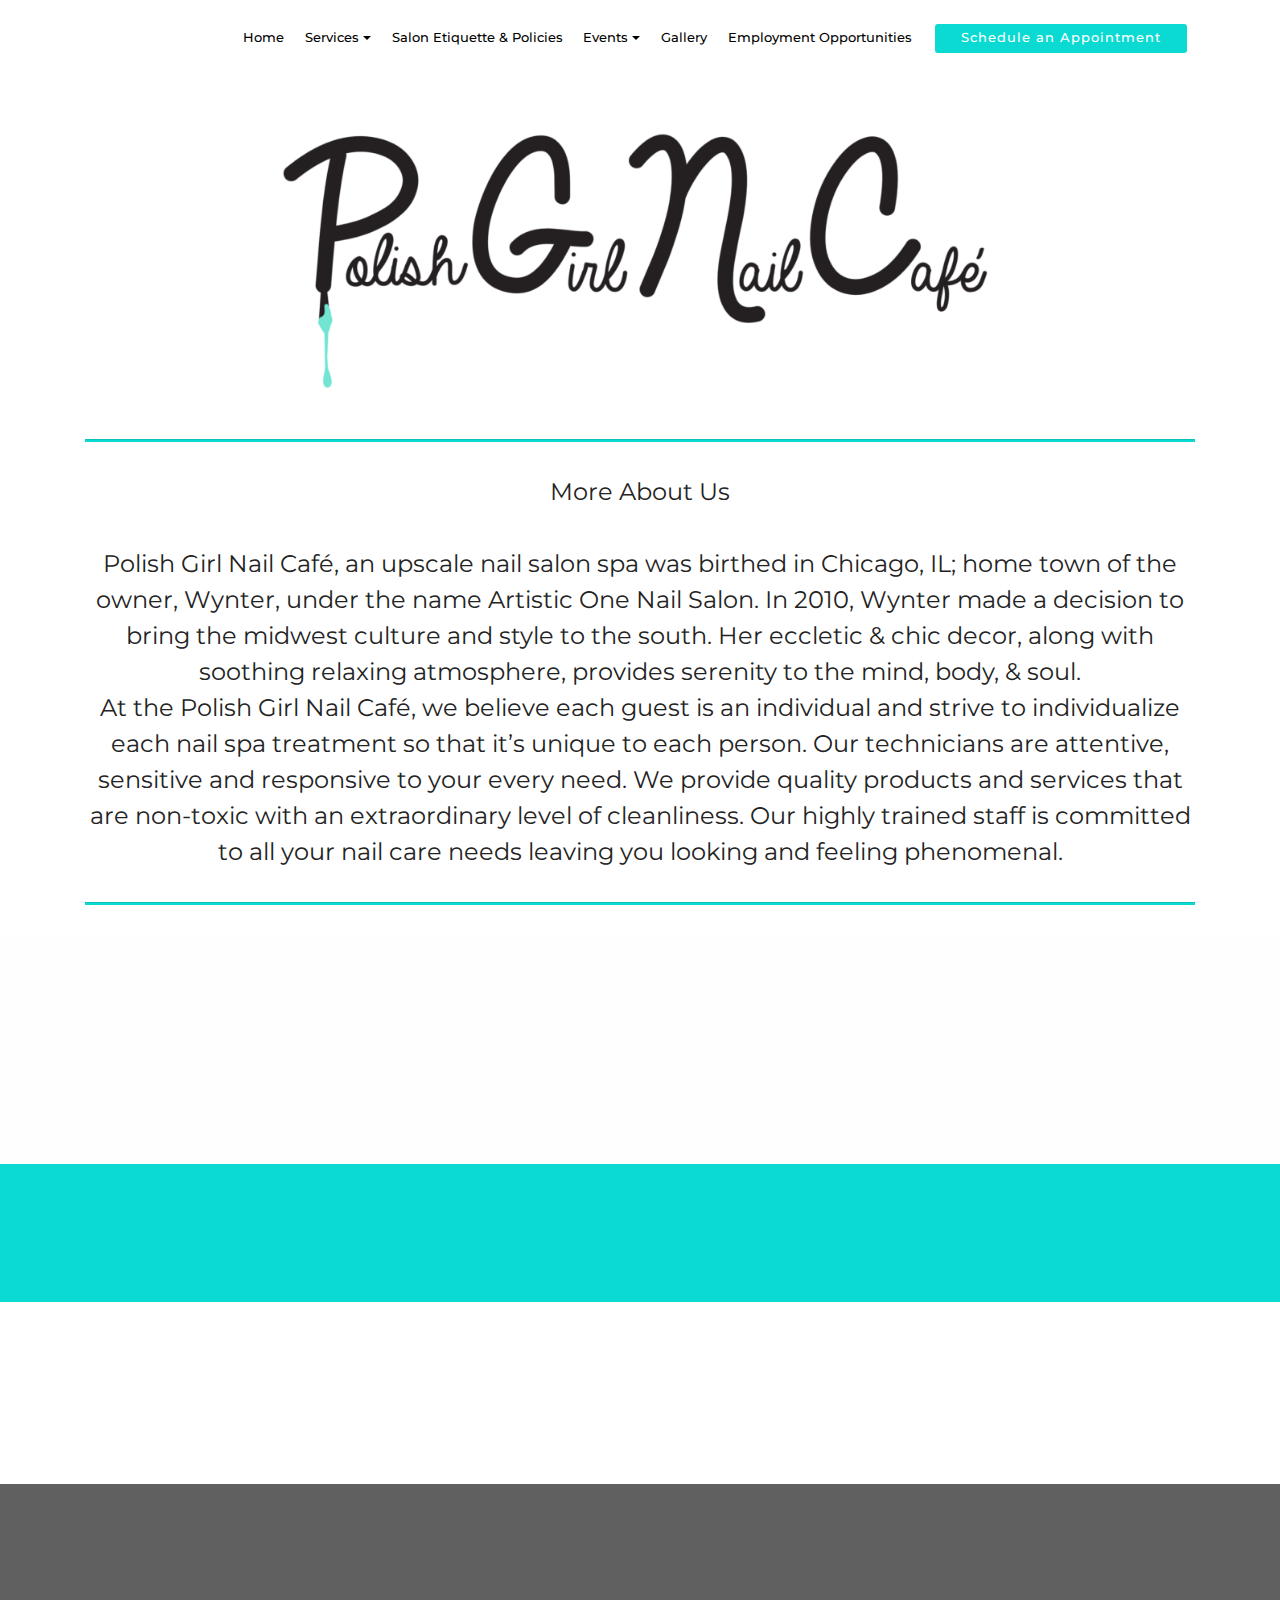
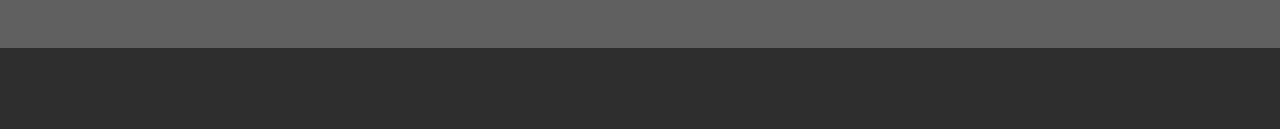
==== page1.html @ 62a30cae "create github pages" ====
<!DOCTYPE html>
<html >
<head>
  <!-- Site made with Mobirise Website Builder v4.8.6, https://mobirise.com -->
  <meta charset="UTF-8">
  <meta http-equiv="X-UA-Compatible" content="IE=edge">
  <meta name="generator" content="Mobirise v4.8.6, mobirise.com">
  <meta name="viewport" content="width=device-width, initial-scale=1, minimum-scale=1">
  <link rel="shortcut icon" href="assets/images/img-5464-122x122.jpg" type="image/x-icon">
  <meta name="description" content="Web Maker Description">
  <title>Gallery</title>
  <link rel="stylesheet" href="assets/web/assets/mobirise-icons/mobirise-icons.css">
  <link rel="stylesheet" href="assets/tether/tether.min.css">
  <link rel="stylesheet" href="assets/soundcloud-plugin/style.css">
  <link rel="stylesheet" href="assets/bootstrap/css/bootstrap.min.css">
  <link rel="stylesheet" href="assets/bootstrap/css/bootstrap-grid.min.css">
  <link rel="stylesheet" href="assets/bootstrap/css/bootstrap-reboot.min.css">
  <link rel="stylesheet" href="assets/socicon/css/styles.css">
  <link rel="stylesheet" href="assets/animatecss/animate.min.css">
  <link rel="stylesheet" href="assets/dropdown/css/style.css">
  <link rel="stylesheet" href="assets/style.css">
  <link rel="stylesheet" href="assets/slick.css">
  <link rel="stylesheet" href="assets/theme/css/style.css">
  <link rel="stylesheet" href="assets/mobirise/css/mbr-additional.css" type="text/css">
  
  
  
</head>
<body>

<!-- Google Analytics -->
<!-- Global site tag (gtag.js) - Google Analytics -->
<script async src="https://www.googletagmanager.com/gtag/js?id=UA-117909410-1"></script>
<script>
  window.dataLayer = window.dataLayer || [];
  function gtag(){dataLayer.push(arguments);}
  gtag('js', new Date());

  gtag('config', 'UA-117909410-1');
</script>

<!-- /Google Analytics -->


  <section class="cid-qPGzGthmhw" id="image1-e">

    

    <figure class="mbr-figure container">
            <div class="image-block" style="width: 66%;">
                <img src="assets/images/1logo-910x340.png" width="1400" alt="Mobirise" title="">
                
            </div>
    </figure>
</section>

<section class="engine"><a href="https://mobirise.info">Mobirise</a></section><section class="menu cid-qPGu4eG5gx" once="menu" id="menu2-c">

    

    <nav class="navbar navbar-expand beta-menu navbar-dropdown align-items-center navbar-fixed-top navbar-toggleable-sm">
        <button class="navbar-toggler navbar-toggler-right" type="button" data-toggle="collapse" data-target="#navbarSupportedContent" aria-controls="navbarSupportedContent" aria-expanded="false" aria-label="Toggle navigation">
            <div class="hamburger">
                <span></span>
                <span></span>
                <span></span>
                <span></span>
            </div>
        </button>
        <div class="menu-logo">
            <div class="navbar-brand">
                
                
            </div>
        </div>
        <div class="collapse navbar-collapse" id="navbarSupportedContent">
            <ul class="navbar-nav nav-dropdown navbar-nav-top-padding" data-app-modern-menu="true"><li class="nav-item"><a class="nav-link link text-black display-4" href="index.html">
                        Home</a></li><li class="nav-item dropdown open">
                    <a class="nav-link link text-black dropdown-toggle display-4" href="https://mobirise.com" data-toggle="dropdown-submenu" aria-expanded="true">
                        Services
                    </a><div class="dropdown-menu"><a class="text-black dropdown-item display-4" href="page2.html">Nails</a><a class="text-black dropdown-item display-4" href="page4.html">Pedicures</a></div>
                </li><li class="nav-item"><a class="nav-link link text-black display-4" href="page3.html" aria-expanded="false">
                        Salon Etiquette &amp; Policies</a></li><li class="nav-item dropdown"><a class="nav-link link text-black dropdown-toggle display-4" href="https://mobirise.com" aria-expanded="false" data-toggle="dropdown-submenu">
                        Events</a><div class="dropdown-menu"><a class="text-black dropdown-item display-4" href="page5.html" aria-expanded="false">"When I Say I DO!"</a><a class="text-black dropdown-item display-4" href="page6.html" aria-expanded="false">Make it a PARTY!</a></div></li><li class="nav-item"><a class="nav-link link text-black display-4" href="page1.html" aria-expanded="false">Gallery</a></li>
                <li class="nav-item">
                    <a class="nav-link link text-black display-4" href="https://fs17.formsite.com/melwms3000/form11/index.html">
                        Employment Opportunities</a>
                </li></ul>
            <div class="navbar-buttons mbr-section-btn"><a class="btn btn-sm btn-primary display-4" href="page3.html">Schedule an Appointment</a></div>
        </div>
    </nav>
</section>

<section class="mbr-section article content9 cid-qPGzIEXROv" id="content9-g">
    
     

    <div class="container">
        <div class="inner-container" style="width: 100%;">
            <hr class="line" style="width: 100%;">
            <div class="section-text align-center mbr-fonts-style display-5">
                    More About Us<br><div><br></div><div>Polish Girl Nail Café, an upscale nail salon spa was birthed in Chicago, IL; home town of the owner, Wynter, under the name Artistic One Nail Salon. In 2010, Wynter made a decision to bring the midwest culture and style to the south. Her eccletic &amp; chic decor, along with soothing relaxing atmosphere, provides serenity to the mind, body, &amp; soul. 
</div><div>
</div><div>At the Polish Girl Nail Café, we believe each guest is an individual and strive to individualize each nail spa treatment so that it’s unique to each person. Our technicians are attentive, sensitive and responsive to your every need. We provide quality products and services that are non-toxic with an extraordinary level of cleanliness. Our highly trained staff is committed to all your nail care needs leaving you looking and feeling phenomenal.</div></div>
            <hr class="line" style="width: 100%;">
        </div>
        </div>
</section>

<section class="mbr-instagram-feed" data-rows="2" data-per-row-slider="" data-spacing="5" data-full-width="" data-token="22903981.727bfe1.dff70494d8704fb892c9fb150afb4775" data-per-row-grid="4" id="instagram-feed-block-h" data-rv-view="48" style="background-color: rgb(250, 250, 250); padding-top: 40px; padding-bottom: 40px;">
    
    <div class="container container_toggle">
        <div class="row">
            <div class="col">
                <div class="inst">
                    <h1 class="inst__title align-center mbr-fonts-style display-2">Instagram Feed</h1>
                    <div class="inst__content"></div>
                    <div class="inst__more mbr-section-btn align-center" buttons="0"><a class="btn btn-md btn-primary display-4" href="#" data-max-id="1758082447800768888_22903981">Show more</a></div>
                </div>
            </div>
        </div>
    </div>
</section>

<section class="cid-qPL482Fr3r" id="social-buttons2-1x">

    

    

    <div class="container">
        <div class="media-container-row">
            <div class="col-md-8 align-center">
                <h2 class="pb-3 mbr-fonts-style display-7">
                    FOLLOW US!
                </h2>
                <div class="social-list pl-0 mb-0">
                    <a href="http://webdesignsbymel.com" target="_blank">
                        <span class="px-2 mbr-iconfont mbr-iconfont-social socicon-twitter socicon" style="font-size: 1px;"></span>
                    </a>
                    <a href="https://www.facebook.com/PolishGirlNailCafe" target="_blank">
                        <span class="px-2 mbr-iconfont mbr-iconfont-social socicon-facebook socicon"></span>
                    </a>
                    <a href="http://www.instagram.com/__polishgirlnailcafe" target="_blank">
                        <span class="px-2 mbr-iconfont mbr-iconfont-social socicon-instagram socicon"></span>
                    </a>
                    <a href="http://webdesignsbymel.com" target="_blank">
                        <span class="px-2 mbr-iconfont mbr-iconfont-social socicon-youtube socicon" style="font-size: 1px;"></span>
                    </a>
                    <a href="https://plus.google.com/116577962891802458886" target="_blank">
                        <span class="px-2 mbr-iconfont mbr-iconfont-social socicon-googleplus socicon"></span>
                    </a>
                    <a href="https://www.behance.net/Mobirise" target="_blank">
                        
                    </a>
                </div>
            </div>
        </div>
    </div>
</section>

<section class="mbr-section content8 cid-qPGCDnmvIq" id="content8-o">

    

    <div class="container">
        <div class="media-container-row title">
            <div class="col-12 col-md-8">
                <div class="mbr-section-btn align-center"><a class="btn btn-primary display-4" href="index.html">Home</a>
                    <a class="btn btn-warning-outline display-4" href="page3.html">Schedule an Appointment</a></div>
            </div>
        </div>
    </div>
</section>

<section class="mbr-section info1 cid-qPGCwLRglM mbr-parallax-background" id="info1-n">

    

    <div class="mbr-overlay" style="opacity: 0.7; background-color: rgb(35, 35, 35);">
    </div>
    <div class="container">
        <div class="row justify-content-center content-row">
            <div class="media-container-column title col-12 col-lg-7 col-md-6">
                <h3 class="mbr-section-subtitle align-left mbr-light pb-3 mbr-fonts-style display-5">
                    First-time customers only.</h3>
                <h2 class="align-left mbr-bold mbr-fonts-style display-5">
                    $5 Off Coupon</h2>
            </div>
            <div class="media-container-column col-12 col-lg-3 col-md-4">
                <div class="mbr-section-btn align-right py-4"><a class="btn btn-primary display-4" href="https://fs17.formsite.com/melwms3000/form22/index.html" target="_blank">Click Here!</a></div>
            </div>
        </div>
    </div>
</section>

<section once="" class="cid-qPGtR9dSR6" id="footer6-d">

    

    

    <div class="container">
        <div class="media-container-row align-center mbr-white">
            <div class="col-12">
                <p class="mbr-text mb-0 mbr-fonts-style display-4">
                    © Copyright 2018 Polish Girl Nail Cafe - <a href="http://webdesignsbymel.com">All Rights Reserved</a>
                </p>
            </div>
        </div>
    </div>
</section>


  <script src="assets/web/assets/jquery/jquery.min.js"></script>
  <script src="assets/popper/popper.min.js"></script>
  <script src="assets/tether/tether.min.js"></script>
  <script src="assets/bootstrap/js/bootstrap.min.js"></script>
  <script src="assets/parallax/jarallax.min.js"></script>
  <script src="assets/dropdown/js/script.min.js"></script>
  <script src="assets/touchswipe/jquery.touch-swipe.min.js"></script>
  <script src="assets/sociallikes/social-likes.js"></script>
  <script src="assets/smoothscroll/smooth-scroll.js"></script>
  <script src="assets/viewportchecker/jquery.viewportchecker.js"></script>
  <script src="assets/index.js"></script>
  <script src="assets/slick.min.js"></script>
  <script src="assets/theme/js/script.js"></script>
  
  
  <input name="animation" type="hidden">
  </body>
</html>
---- assets/web/assets/mobirise-icons/mobirise-icons.css ----
@font-face {
  font-family: 'MobiriseIcons';
  src:  url('mobirise-icons.eot?spat4u');
  src:  url('mobirise-icons.eot?spat4u#iefix') format('embedded-opentype'),
    url('mobirise-icons.ttf?spat4u') format('truetype'),
    url('mobirise-icons.woff?spat4u') format('woff'),
    url('mobirise-icons.svg?spat4u#MobiriseIcons') format('svg');
  font-weight: normal;
  font-style: normal;
}

[class^="mbri-"], [class*=" mbri-"] {
  /* use !important to prevent issues with browser extensions that change fonts */
  font-family: MobiriseIcons !important;
  speak: none;
  font-style: normal;
  font-weight: normal;
  font-variant: normal;
  text-transform: none;
  line-height: 1;

  /* Better Font Rendering =========== */
  -webkit-font-smoothing: antialiased;
  -moz-osx-font-smoothing: grayscale;
}

.mbri-add-submenu:before {
  content: "\e900";
}
.mbri-alert:before {
  content: "\e901";
}
.mbri-align-center:before {
  content: "\e902";
}
.mbri-align-justify:before {
  content: "\e903";
}
.mbri-align-left:before {
  content: "\e904";
}
.mbri-align-right:before {
  content: "\e905";
}
.mbri-android:before {
  content: "\e906";
}
.mbri-apple:before {
  content: "\e907";
}
.mbri-arrow-down:before {
  content: "\e908";
}
.mbri-arrow-next:before {
  content: "\e909";
}
.mbri-arrow-prev:before {
  content: "\e90a";
}
.mbri-arrow-up:before {
  content: "\e90b";
}
.mbri-bold:before {
  content: "\e90c";
}
.mbri-bookmark:before {
  content: "\e90d";
}
.mbri-bootstrap:before {
  content: "\e90e";
}
.mbri-briefcase:before {
  content: "\e90f";
}
.mbri-browse:before {
  content: "\e910";
}
.mbri-bulleted-list:before {
  content: "\e911";
}
.mbri-calendar:before {
  content: "\e912";
}
.mbri-camera:before {
  content: "\e913";
}
.mbri-cart-add:before {
  content: "\e914";
}
.mbri-cart-full:before {
  content: "\e915";
}
.mbri-cash:before {
  content: "\e916";
}
.mbri-change-style:before {
  content: "\e917";
}
.mbri-chat:before {
  content: "\e918";
}
.mbri-clock:before {
  content: "\e919";
}
.mbri-close:before {
  content: "\e91a";
}
.mbri-cloud:before {
  content: "\e91b";
}
.mbri-code:before {
  content: "\e91c";
}
.mbri-contact-form:before {
  content: "\e91d";
}
.mbri-credit-card:before {
  content: "\e91e";
}
.mbri-cursor-click:before {
  content: "\e91f";
}
.mbri-cust-feedback:before {
  content: "\e920";
}
.mbri-database:before {
  content: "\e921";
}
.mbri-delivery:before {
  content: "\e922";
}
.mbri-desktop:before {
  content: "\e923";
}
.mbri-devices:before {
  content: "\e924";
}
.mbri-down:before {
  content: "\e925";
}
.mbri-download:before {
  content: "\e989";
}
.mbri-drag-n-drop:before {
  content: "\e927";
}
.mbri-drag-n-drop2:before {
  content: "\e928";
}
.mbri-edit:before {
  content: "\e929";
}
.mbri-edit2:before {
  content: "\e92a";
}
.mbri-error:before {
  content: "\e92b";
}
.mbri-extension:before {
  content: "\e92c";
}
.mbri-features:before {
  content: "\e92d";
}
.mbri-file:before {
  content: "\e92e";
}
.mbri-flag:before {
  content: "\e92f";
}
.mbri-folder:before {
  content: "\e930";
}
.mbri-gift:before {
  content: "\e931";
}
.mbri-github:before {
  content: "\e932";
}
.mbri-globe:before {
  content: "\e933";
}
.mbri-globe-2:before {
  content: "\e934";
}
.mbri-growing-chart:before {
  content: "\e935";
}
.mbri-hearth:before {
  content: "\e936";
}
.mbri-help:before {
  content: "\e937";
}
.mbri-home:before {
  content: "\e938";
}
.mbri-hot-cup:before {
  content: "\e939";
}
.mbri-idea:before {
  content: "\e93a";
}
.mbri-image-gallery:before {
  content: "\e93b";
}
.mbri-image-slider:before {
  content: "\e93c";
}
.mbri-info:before {
  content: "\e93d";
}
.mbri-italic:before {
  content: "\e93e";
}
.mbri-key:before {
  content: "\e93f";
}
.mbri-laptop:before {
  content: "\e940";
}
.mbri-layers:before {
  content: "\e941";
}
.mbri-left-right:before {
  content: "\e942";
}
.mbri-left:before {
  content: "\e943";
}
.mbri-letter:before {
  content: "\e944";
}
.mbri-like:before {
  content: "\e945";
}
.mbri-link:before {
  content: "\e946";
}
.mbri-lock:before {
  content: "\e947";
}
.mbri-login:before {
  content: "\e948";
}
.mbri-logout:before {
  content: "\e949";
}
.mbri-magic-stick:before {
  content: "\e94a";
}
.mbri-map-pin:before {
  content: "\e94b";
}
.mbri-menu:before {
  content: "\e94c";
}
.mbri-mobile:before {
  content: "\e94d";
}
.mbri-mobile2:before {
  content: "\e94e";
}
.mbri-mobirise:before {
  content: "\e94f";
}
.mbri-more-horizontal:before {
  content: "\e950";
}
.mbri-more-vertical:before {
  content: "\e951";
}
.mbri-music:before {
  content: "\e952";
}
.mbri-new-file:before {
  content: "\e953";
}
.mbri-numbered-list:before {
  content: "\e954";
}
.mbri-opened-folder:before {
  content: "\e955";
}
.mbri-pages:before {
  content: "\e956";
}
.mbri-paper-plane:before {
  content: "\e957";
}
.mbri-paperclip:before {
  content: "\e958";
}
.mbri-photo:before {
  content: "\e959";
}
.mbri-photos:before {
  content: "\e95a";
}
.mbri-pin:before {
  content: "\e95b";
}
.mbri-play:before {
  content: "\e95c";
}
.mbri-plus:before {
  content: "\e95d";
}
.mbri-preview:before {
  content: "\e95e";
}
.mbri-print:before {
  content: "\e95f";
}
.mbri-protect:before {
  content: "\e960";
}
.mbri-question:before {
  content: "\e961";
}
.mbri-quote-left:before {
  content: "\e962";
}
.mbri-quote-right:before {
  content: "\e963";
}
.mbri-refresh:before {
  content: "\e964";
}
.mbri-responsive:before {
  content: "\e965";
}
.mbri-right:before {
  content: "\e966";
}
.mbri-rocket:before {
  content: "\e967";
}
.mbri-sad-face:before {
  content: "\e968";
}
.mbri-sale:before {
  content: "\e969";
}
.mbri-save:before {
  content: "\e96a";
}
.mbri-search:before {
  content: "\e96b";
}
.mbri-setting:before {
  content: "\e96c";
}
.mbri-setting2:before {
  content: "\e96d";
}
.mbri-setting3:before {
  content: "\e96e";
}
.mbri-share:before {
  content: "\e96f";
}
.mbri-shopping-bag:before {
  content: "\e970";
}
.mbri-shopping-basket:before {
  content: "\e971";
}
.mbri-shopping-cart:before {
  content: "\e972";
}
.mbri-sites:before {
  content: "\e973";
}
.mbri-smile-face:before {
  content: "\e974";
}
.mbri-speed:before {
  content: "\e975";
}
.mbri-star:before {
  content: "\e976";
}
.mbri-success:before {
  content: "\e977";
}
.mbri-sun:before {
  content: "\e978";
}
.mbri-sun2:before {
  content: "\e979";
}
.mbri-tablet:before {
  content: "\e97a";
}
.mbri-tablet-vertical:before {
  content: "\e97b";
}
.mbri-target:before {
  content: "\e97c";
}
.mbri-timer:before {
  content: "\e97d";
}
.mbri-to-ftp:before {
  content: "\e97e";
}
.mbri-to-local-drive:before {
  content: "\e97f";
}
.mbri-touch-swipe:before {
  content: "\e980";
}
.mbri-touch:before {
  content: "\e981";
}
.mbri-trash:before {
  content: "\e982";
}
.mbri-underline:before {
  content: "\e983";
}
.mbri-unlink:before {
  content: "\e984";
}
.mbri-unlock:before {
  content: "\e985";
}
.mbri-up-down:before {
  content: "\e986";
}
.mbri-up:before {
  content: "\e987";
}
.mbri-update:before {
  content: "\e988";
}
.mbri-upload:before {
 content: "\e926"; 
}
.mbri-user:before {
  content: "\e98a";
}
.mbri-user2:before {
  content: "\e98b";
}
.mbri-users:before {
  content: "\e98c";
}
.mbri-video:before {
  content: "\e98d";
}
.mbri-video-play:before {
  content: "\e98e";
}
.mbri-watch:before {
  content: "\e98f";
}
.mbri-website-theme:before {
  content: "\e990";
}
.mbri-wifi:before {
  content: "\e991";
}
.mbri-windows:before {
  content: "\e992";
}
.mbri-zoom-out:before {
  content: "\e993";
}
.mbri-redo:before {
  content: "\e994";
}
.mbri-undo:before {
  content: "\e995";
}
---- assets/soundcloud-plugin/style.css ----
.addons-container {
  position: relative;
  margin-left: auto;
  margin-right: auto;
  padding-right: 15px;
  padding-left: 15px; }
  @media (min-width: 576px) {
    .addons-container {
      padding-right: 15px;
      padding-left: 15px; } }
  @media (min-width: 768px) {
    .addons-container {
      padding-right: 15px;
      padding-left: 15px; } }
  @media (min-width: 992px) {
    .addons-container {
      padding-right: 15px;
      padding-left: 15px; } }
  @media (min-width: 1200px) {
    .addons-container {
      padding-right: 15px;
      padding-left: 15px; } }
  @media (min-width: 576px) {
    .addons-container {
      width: 540px;
      max-width: 100%; } }
  @media (min-width: 768px) {
    .addons-container {
      width: 720px;
      max-width: 100%; } }
  @media (min-width: 992px) {
    .addons-container {
      width: 960px;
      max-width: 100%; } }
  @media (min-width: 1200px) {
    .addons-container {
      width: 1140px;
      max-width: 100%; } }

.addons-container-inner{
    position: relative;
    width: 100%;
    min-height: 1px;
    padding-right: 15px;
    padding-left: 15px;
}
@media (min-width: 567px) {
    .addons-container-inner{
        -ms-flex: 0 0 66.666667%;
        flex: 0 0 66.666667%;
        max-width: 66.666667%;
    }
}
.addons-row{
    display: flex;
    justify-content:center;
}
---- assets/socicon/css/styles.css ----
@charset "UTF-8";

@font-face {
  font-family: "socicon";
  src:url("../fonts/socicon.eot");
  src:url("../fonts/socicon.eot?#iefix") format("embedded-opentype"),
    url("../fonts/socicon.woff") format("woff"),
    url("../fonts/socicon.ttf") format("truetype"),
    url("../fonts/socicon.svg#socicon") format("svg");
  font-weight: normal;
  font-style: normal;

}

[data-icon]:before {
  font-family: "socicon" !important;
  content: attr(data-icon);
  font-style: normal !important;
  font-weight: normal !important;
  font-variant: normal !important;
  text-transform: none !important;
  speak: none;
  line-height: 1;
  -webkit-font-smoothing: antialiased;
  -moz-osx-font-smoothing: grayscale;
}

[class^="socicon-"]:before,
[class*=" socicon-"]:before {
  font-family: "socicon" !important;
  font-style: normal !important;
  font-weight: normal !important;
  font-variant: normal !important;
  text-transform: none !important;
  speak: none;
  line-height: 1;
  -webkit-font-smoothing: antialiased;
  -moz-osx-font-smoothing: grayscale;
}

.socicon-modelmayhem:before {
  content: "\e000";
}
.socicon-mixcloud:before {
  content: "\e001";
}
.socicon-drupal:before {
  content: "\e002";
}
.socicon-swarm:before {
  content: "\e003";
}
.socicon-istock:before {
  content: "\e004";
}
.socicon-yammer:before {
  content: "\e005";
}
.socicon-ello:before {
  content: "\e006";
}
.socicon-stackoverflow:before {
  content: "\e007";
}
.socicon-persona:before {
  content: "\e008";
}
.socicon-triplej:before {
  content: "\e009";
}
.socicon-houzz:before {
  content: "\e00a";
}
.socicon-rss:before {
  content: "\e00b";
}
.socicon-paypal:before {
  content: "\e00c";
}
.socicon-odnoklassniki:before {
  content: "\e00d";
}
.socicon-airbnb:before {
  content: "\e00e";
}
.socicon-periscope:before {
  content: "\e00f";
}
.socicon-outlook:before {
  content: "\e010";
}
.socicon-coderwall:before {
  content: "\e011";
}
.socicon-tripadvisor:before {
  content: "\e012";
}
.socicon-appnet:before {
  content: "\e013";
}
.socicon-goodreads:before {
  content: "\e014";
}
.socicon-tripit:before {
  content: "\e015";
}
.socicon-lanyrd:before {
  content: "\e016";
}
.socicon-slideshare:before {
  content: "\e017";
}
.socicon-buffer:before {
  content: "\e018";
}
.socicon-disqus:before {
  content: "\e019";
}
.socicon-vkontakte:before {
  content: "\e01a";
}
.socicon-whatsapp:before {
  content: "\e01b";
}
.socicon-patreon:before {
  content: "\e01c";
}
.socicon-storehouse:before {
  content: "\e01d";
}
.socicon-pocket:before {
  content: "\e01e";
}
.socicon-mail:before {
  content: "\e01f";
}
.socicon-blogger:before {
  content: "\e020";
}
.socicon-technorati:before {
  content: "\e021";
}
.socicon-reddit:before {
  content: "\e022";
}
.socicon-dribbble:before {
  content: "\e023";
}
.socicon-stumbleupon:before {
  content: "\e024";
}
.socicon-digg:before {
  content: "\e025";
}
.socicon-envato:before {
  content: "\e026";
}
.socicon-behance:before {
  content: "\e027";
}
.socicon-delicious:before {
  content: "\e028";
}
.socicon-deviantart:before {
  content: "\e029";
}
.socicon-forrst:before {
  content: "\e02a";
}
.socicon-play:before {
  content: "\e02b";
}
.socicon-zerply:before {
  content: "\e02c";
}
.socicon-wikipedia:before {
  content: "\e02d";
}
.socicon-apple:before {
  content: "\e02e";
}
.socicon-flattr:before {
  content: "\e02f";
}
.socicon-github:before {
  content: "\e030";
}
.socicon-renren:before {
  content: "\e031";
}
.socicon-friendfeed:before {
  content: "\e032";
}
.socicon-newsvine:before {
  content: "\e033";
}
.socicon-identica:before {
  content: "\e034";
}
.socicon-bebo:before {
  content: "\e035";
}
.socicon-zynga:before {
  content: "\e036";
}
.socicon-steam:before {
  content: "\e037";
}
.socicon-xbox:before {
  content: "\e038";
}
.socicon-windows:before {
  content: "\e039";
}
.socicon-qq:before {
  content: "\e03a";
}
.socicon-douban:before {
  content: "\e03b";
}
.socicon-meetup:before {
  content: "\e03c";
}
.socicon-playstation:before {
  content: "\e03d";
}
.socicon-android:before {
  content: "\e03e";
}
.socicon-snapchat:before {
  content: "\e03f";
}
.socicon-twitter:before {
  content: "\e040";
}
.socicon-facebook:before {
  content: "\e041";
}
.socicon-googleplus:before {
  content: "\e042";
}
.socicon-pinterest:before {
  content: "\e043";
}
.socicon-foursquare:before {
  content: "\e044";
}
.socicon-yahoo:before {
  content: "\e045";
}
.socicon-skype:before {
  content: "\e046";
}
.socicon-yelp:before {
  content: "\e047";
}
.socicon-feedburner:before {
  content: "\e048";
}
.socicon-linkedin:before {
  content: "\e049";
}
.socicon-viadeo:before {
  content: "\e04a";
}
.socicon-xing:before {
  content: "\e04b";
}
.socicon-myspace:before {
  content: "\e04c";
}
.socicon-soundcloud:before {
  content: "\e04d";
}
.socicon-spotify:before {
  content: "\e04e";
}
.socicon-grooveshark:before {
  content: "\e04f";
}
.socicon-lastfm:before {
  content: "\e050";
}
.socicon-youtube:before {
  content: "\e051";
}
.socicon-vimeo:before {
  content: "\e052";
}
.socicon-dailymotion:before {
  content: "\e053";
}
.socicon-vine:before {
  content: "\e054";
}
.socicon-flickr:before {
  content: "\e055";
}
.socicon-500px:before {
  content: "\e056";
}
.socicon-wordpress:before {
  content: "\e058";
}
.socicon-tumblr:before {
  content: "\e059";
}
.socicon-twitch:before {
  content: "\e05a";
}
.socicon-8tracks:before {
  content: "\e05b";
}
.socicon-amazon:before {
  content: "\e05c";
}
.socicon-icq:before {
  content: "\e05d";
}
.socicon-smugmug:before {
  content: "\e05e";
}
.socicon-ravelry:before {
  content: "\e05f";
}
.socicon-weibo:before {
  content: "\e060";
}
.socicon-baidu:before {
  content: "\e061";
}
.socicon-angellist:before {
  content: "\e062";
}
.socicon-ebay:before {
  content: "\e063";
}
.socicon-imdb:before {
  content: "\e064";
}
.socicon-stayfriends:before {
  content: "\e065";
}
.socicon-residentadvisor:before {
  content: "\e066";
}
.socicon-google:before {
  content: "\e067";
}
.socicon-yandex:before {
  content: "\e068";
}
.socicon-sharethis:before {
  content: "\e069";
}
.socicon-bandcamp:before {
  content: "\e06a";
}
.socicon-itunes:before {
  content: "\e06b";
}
.socicon-deezer:before {
  content: "\e06c";
}
.socicon-telegram:before {
  content: "\e06e";
}
.socicon-openid:before {
  content: "\e06f";
}
.socicon-amplement:before {
  content: "\e070";
}
.socicon-viber:before {
  content: "\e071";
}
.socicon-zomato:before {
  content: "\e072";
}
.socicon-draugiem:before {
  content: "\e074";
}
.socicon-endomodo:before {
  content: "\e075";
}
.socicon-filmweb:before {
  content: "\e076";
}
.socicon-stackexchange:before {
  content: "\e077";
}
.socicon-wykop:before {
  content: "\e078";
}
.socicon-teamspeak:before {
  content: "\e079";
}
.socicon-teamviewer:before {
  content: "\e07a";
}
.socicon-ventrilo:before {
  content: "\e07b";
}
.socicon-younow:before {
  content: "\e07c";
}
.socicon-raidcall:before {
  content: "\e07d";
}
.socicon-mumble:before {
  content: "\e07e";
}
.socicon-medium:before {
  content: "\e06d";
}
.socicon-bebee:before {
  content: "\e07f";
}
.socicon-hitbox:before {
  content: "\e080";
}
.socicon-reverbnation:before {
  content: "\e081";
}
.socicon-formulr:before {
  content: "\e082";
}
.socicon-instagram:before {
  content: "\e057";
}
.socicon-battlenet:before {
  content: "\e083";
}
.socicon-chrome:before {
  content: "\e084";
}
.socicon-discord:before {
  content: "\e086";
}
.socicon-issuu:before {
  content: "\e087";
}
.socicon-macos:before {
  content: "\e088";
}
.socicon-firefox:before {
  content: "\e089";
}
.socicon-opera:before {
  content: "\e08d";
}
.socicon-keybase:before {
  content: "\e090";
}
.socicon-alliance:before {
  content: "\e091";
}
.socicon-livejournal:before {
  content: "\e092";
}
.socicon-googlephotos:before {
  content: "\e093";
}
.socicon-horde:before {
  content: "\e094";
}
.socicon-etsy:before {
  content: "\e095";
}
.socicon-zapier:before {
  content: "\e096";
}
.socicon-google-scholar:before {
  content: "\e097";
}
.socicon-researchgate:before {
  content: "\e098";
}
.socicon-wechat:before {
  content: "\e099";
}
.socicon-strava:before {
  content: "\e09a";
}
.socicon-line:before {
  content: "\e09b";
}
.socicon-lyft:before {
  content: "\e09c";
}
.socicon-uber:before {
  content: "\e09d";
}
.socicon-songkick:before {
  content: "\e09e";
}
.socicon-viewbug:before {
  content: "\e09f";
}
.socicon-googlegroups:before {
  content: "\e0a0";
}
.socicon-quora:before {
  content: "\e073";
}
.socicon-diablo:before {
  content: "\e085";
}
.socicon-blizzard:before {
  content: "\e0a1";
}
.socicon-hearthstone:before {
  content: "\e08b";
}
.socicon-heroes:before {
  content: "\e08a";
}
.socicon-overwatch:before {
  content: "\e08c";
}
.socicon-warcraft:before {
  content: "\e08e";
}
.socicon-starcraft:before {
  content: "\e08f";
}
.socicon-beam:before {
  content: "\e0a2";
}
.socicon-curse:before {
  content: "\e0a3";
}
.socicon-player:before {
  content: "\e0a4";
}
.socicon-streamjar:before {
  content: "\e0a5";
}
.socicon-nintendo:before {
  content: "\e0a6";
}
.socicon-hellocoton:before {
  content: "\e0a7";
}
---- assets/dropdown/css/style.css ----
.navbar-dropdown {
  left: 0;
  padding: 0;
  position: absolute;
  right: 0;
  top: 0;
  transition: all 0.45s ease;
  z-index: 1030;
  background: #282828; }
  .navbar-dropdown .navbar-logo {
    margin-right: 0.8rem;
    transition: margin 0.3s ease-in-out;
    vertical-align: middle; }
    .navbar-dropdown .navbar-logo img {
      height: 3.125rem;
      transition: all 0.3s ease-in-out; }
    .navbar-dropdown .navbar-logo.mbr-iconfont {
      font-size: 3.125rem;
      line-height: 3.125rem; }
  .navbar-dropdown .navbar-caption {
    font-weight: 700;
    white-space: normal;
    vertical-align: -4px;
    line-height: 3.125rem !important; }
    .navbar-dropdown .navbar-caption, .navbar-dropdown .navbar-caption:hover {
      color: inherit;
      text-decoration: none; }
  .navbar-dropdown .mbr-iconfont + .navbar-caption {
    vertical-align: -1px; }
  .navbar-dropdown.navbar-fixed-top {
    position: fixed; }
  .navbar-dropdown .navbar-brand span {
    vertical-align: -4px; }
  .navbar-dropdown.bg-color.transparent {
    background: none; }
  .navbar-dropdown.navbar-short .navbar-brand {
    padding: 0.625rem 0; }
    .navbar-dropdown.navbar-short .navbar-brand span {
      vertical-align: -1px; }
  .navbar-dropdown.navbar-short .navbar-caption {
    line-height: 2.375rem !important;
    vertical-align: -2px; }
  .navbar-dropdown.navbar-short .navbar-logo {
    margin-right: 0.5rem; }
    .navbar-dropdown.navbar-short .navbar-logo img {
      height: 2.375rem; }
    .navbar-dropdown.navbar-short .navbar-logo.mbr-iconfont {
      font-size: 2.375rem;
      line-height: 2.375rem; }
  .navbar-dropdown.navbar-short .mbr-table-cell {
    height: 3.625rem; }
  .navbar-dropdown .navbar-close {
    left: 0.6875rem;
    position: fixed;
    top: 0.75rem;
    z-index: 1000; }
  .navbar-dropdown .hamburger-icon {
    content: "";
    display: inline-block;
    vertical-align: middle;
    width: 16px;
    -webkit-box-shadow: 0 -6px 0 1px #282828,0 0 0 1px #282828,0 6px 0 1px #282828;
    -moz-box-shadow: 0 -6px 0 1px #282828,0 0 0 1px #282828,0 6px 0 1px #282828;
    box-shadow: 0 -6px 0 1px #282828,0 0 0 1px #282828,0 6px 0 1px #282828; }

.dropdown-menu .dropdown-toggle[data-toggle="dropdown-submenu"]::after {
  border-bottom: 0.35em solid transparent;
  border-left: 0.35em solid;
  border-right: 0;
  border-top: 0.35em solid transparent;
  margin-left: 0.3rem; }

.dropdown-menu .dropdown-item:focus {
  outline: 0; }

.nav-dropdown {
  font-size: 0.75rem;
  font-weight: 500;
  height: auto !important; }
  .nav-dropdown .nav-btn {
    padding-left: 1rem; }
  .nav-dropdown .link {
    margin: .667em 1.667em;
    font-weight: 500;
    padding: 0;
    transition: color .2s ease-in-out; }
    .nav-dropdown .link.dropdown-toggle {
      margin-right: 2.583em; }
      .nav-dropdown .link.dropdown-toggle::after {
        margin-left: .25rem;
        border-top: 0.35em solid;
        border-right: 0.35em solid transparent;
        border-left: 0.35em solid transparent;
        border-bottom: 0; }
      .nav-dropdown .link.dropdown-toggle[aria-expanded="true"] {
        margin: 0;
        padding: 0.667em 3.263em  0.667em 1.667em; }
  .nav-dropdown .link::after,
  .nav-dropdown .dropdown-item::after {
    color: inherit; }
  .nav-dropdown .btn {
    font-size: 0.75rem;
    font-weight: 700;
    letter-spacing: 0;
    margin-bottom: 0;
    padding-left: 1.25rem;
    padding-right: 1.25rem; }
  .nav-dropdown .dropdown-menu {
    border-radius: 0;
    border: 0;
    left: 0;
    margin: 0;
    padding-bottom: 1.25rem;
    padding-top: 1.25rem;
    position: relative; }
  .nav-dropdown .dropdown-submenu {
    margin-left: 0.125rem;
    top: 0; }
  .nav-dropdown .dropdown-item {
    font-weight: 500;
    line-height: 2;
    padding: 0.3846em 4.615em 0.3846em 1.5385em;
    position: relative;
    transition: color .2s ease-in-out, background-color .2s ease-in-out; }
    .nav-dropdown .dropdown-item::after {
      margin-top: -0.3077em;
      position: absolute;
      right: 1.1538em;
      top: 50%; }
    .nav-dropdown .dropdown-item:focus, .nav-dropdown .dropdown-item:hover {
      background: none; }

@media (max-width: 767px) {
  .nav-dropdown.navbar-toggleable-sm {
    bottom: 0;
    display: none;
    left: 0;
    overflow-x: hidden;
    position: fixed;
    top: 0;
    transform: translateX(-100%);
    -ms-transform: translateX(-100%);
    -webkit-transform: translateX(-100%);
    width: 18.75rem;
    z-index: 999; } }
.nav-dropdown.navbar-toggleable-xl {
  bottom: 0;
  display: none;
  left: 0;
  overflow-x: hidden;
  position: fixed;
  top: 0;
  transform: translateX(-100%);
  -ms-transform: translateX(-100%);
  -webkit-transform: translateX(-100%);
  width: 18.75rem;
  z-index: 999; }

.nav-dropdown-sm {
  display: block !important;
  overflow-x: hidden;
  overflow: auto;
  padding-top: 3.875rem; }
  .nav-dropdown-sm::after {
    content: "";
    display: block;
    height: 3rem;
    width: 100%; }
  .nav-dropdown-sm.collapse.in ~ .navbar-close {
    display: block !important; }
  .nav-dropdown-sm.collapsing, .nav-dropdown-sm.collapse.in {
    transform: translateX(0);
    -ms-transform: translateX(0);
    -webkit-transform: translateX(0);
    transition: all 0.25s ease-out;
    -webkit-transition: all 0.25s ease-out;
    background: #282828; }
  .nav-dropdown-sm.collapsing[aria-expanded="false"] {
    transform: translateX(-100%);
    -ms-transform: translateX(-100%);
    -webkit-transform: translateX(-100%); }
  .nav-dropdown-sm .nav-item {
    display: block;
    margin-left: 0 !important;
    padding-left: 0; }
  .nav-dropdown-sm .link,
  .nav-dropdown-sm .dropdown-item {
    border-top: 1px dotted rgba(255, 255, 255, 0.1);
    font-size: 0.8125rem;
    line-height: 1.6;
    margin: 0 !important;
    padding: 0.875rem 2.4rem 0.875rem 1.5625rem !important;
    position: relative;
    white-space: normal; }
    .nav-dropdown-sm .link:focus, .nav-dropdown-sm .link:hover,
    .nav-dropdown-sm .dropdown-item:focus,
    .nav-dropdown-sm .dropdown-item:hover {
      background: rgba(0, 0, 0, 0.2) !important;
      color: #c0a375; }
  .nav-dropdown-sm .nav-btn {
    position: relative;
    padding: 1.5625rem 1.5625rem 0 1.5625rem; }
    .nav-dropdown-sm .nav-btn::before {
      border-top: 1px dotted rgba(255, 255, 255, 0.1);
      content: "";
      left: 0;
      position: absolute;
      top: 0;
      width: 100%; }
    .nav-dropdown-sm .nav-btn + .nav-btn {
      padding-top: 0.625rem; }
      .nav-dropdown-sm .nav-btn + .nav-btn::before {
        display: none; }
  .nav-dropdown-sm .btn {
    padding: 0.625rem 0; }
  .nav-dropdown-sm .dropdown-toggle[data-toggle="dropdown-submenu"]::after {
    margin-left: .25rem;
    border-top: 0.35em solid;
    border-right: 0.35em solid transparent;
    border-left: 0.35em solid transparent;
    border-bottom: 0; }
  .nav-dropdown-sm .dropdown-toggle[data-toggle="dropdown-submenu"][aria-expanded="true"]::after {
    border-top: 0;
    border-right: 0.35em solid transparent;
    border-left: 0.35em solid transparent;
    border-bottom: 0.35em solid; }
  .nav-dropdown-sm .dropdown-menu {
    margin: 0;
    padding: 0;
    position: relative;
    top: 0;
    left: 0;
    width: 100%;
    border: 0;
    float: none;
    border-radius: 0;
    background: none; }
  .nav-dropdown-sm .dropdown-submenu {
    left: 100%;
    margin-left: 0.125rem;
    margin-top: -1.25rem;
    top: 0; }

.navbar-toggleable-sm .nav-dropdown .dropdown-menu {
  position: absolute; }

.navbar-toggleable-sm .nav-dropdown .dropdown-submenu {
  left: 100%;
  margin-left: 0.125rem;
  margin-top: -1.25rem;
  top: 0; }

.navbar-toggleable-sm.opened .nav-dropdown .dropdown-menu {
  position: relative; }

.navbar-toggleable-sm.opened .nav-dropdown .dropdown-submenu {
  left: 0;
  margin-left: 00rem;
  margin-top: 0rem;
  top: 0; }

.is-builder .nav-dropdown.collapsing {
  transition: none !important; }

/*# sourceMappingURL=style.css.map */
---- assets/style.css ----
.mbr-instagram-feed {
  position: relative; }

.inst {
  width: 100%;
  margin: 0 auto;
  position: relative; }
  @media (max-width: 768px) {
    .inst {
      width: 100%; } }
  .inst__login-block p {
    text-align: center; }
  .inst__title {
    padding-bottom: 1rem;
    margin-bottom: 1.5rem;
    line-height: 1.3; }
  .inst__content {
    margin-bottom: 10px; }
  .inst__more {
    margin-top: 20px; }
  .inst__login-button {
    transition: all .2s linear;
    padding: 0 10px 0 80px;
    display: block;
    position: relative;
    text-decoration: none;
    color: white;
    background: #cc0055;
    font-size: 18px;
    line-height: 60px;
    height: 60px;
    border-radius: 2px;
    width: 400px;
    margin: 0 auto; }
    .inst__login-button:hover, .inst__login-button:focus {
      background: #990040;
      text-decoration: none;
      color: white; }
    .inst__login-button:before {
      content: "\f16d";
      display: block;
      position: absolute;
      font-family: "FontAwesome";
      width: 60px;
      height: 60px;
      line-height: 60px;
      top: 0;
      left: 0;
      text-align: center;
      background: rgba(0, 0, 0, 0.1);
      border-radius: 2px 0 0 2px; }
  .inst__loader-wrapper {
    position: absolute;
    width: 100%;
    height: 100%;
    background: white;
    opacity: 0.8;
    top: 0;
    left: 0; }
  .inst__loader {
    width: 100px;
    height: 100px;
    border-radius: 100%;
    position: relative;
    margin: 0 auto;
    top: 50%;
    transform: translateY(-50%); }
    .inst__loader span {
      display: inline-block;
      width: 20px;
      height: 20px;
      border-radius: 100%;
      background-color: #ff4488;
      margin: 35px 5px;
      opacity: 0; }
      .inst__loader span:nth-child(1) {
        animation: opacitychange 1s ease-in-out infinite; }
      .inst__loader span:nth-child(2) {
        animation: opacitychange 1s ease-in-out 0.33s infinite; }
      .inst__loader span:nth-child(3) {
        animation: opacitychange 1s ease-in-out 0.66s infinite; }

@keyframes opacitychange {
  0%, 100% {
    opacity: 0; }
  60% {
    opacity: 1; } }
  .inst__account {
    margin-bottom: 20px; }
  .inst__avatar {
    float: left;
    margin-right: -50px;
    height: 50px; }
    .inst__avatar img {
      height: 100%;
      border-radius: 50%;
      border: 1px solid rgba(0, 0, 0, 0.0975); }
  .inst__link {
    float: right;
    padding: 12px 10px 10px 0;
    padding-left: 60px;
    width: 100%;
    overflow-x: hidden; }
    .inst__link a {
      text-decoration: none;
      height: 50px;
      line-height: 16px; }
  .inst__images .slick-frame {
    visibility: hidden; }
  .inst__images .slick-frame.slick-initialized {
    visibility: visible; }
  .inst__images .slick-arrow {
    text-indent: -9999px;
    position: absolute;
    width: 50px;
    height: 50px;
    line-height: 50px;
    margin: 0;
    padding: 0;
    outline: none !important;
    top: 50%;
    transform: translateY(-50%);
    z-index: 10;
    cursor: pointer;
    border: none;
    background: transparent; }
    .inst__images .slick-arrow:before {
      transition: all .2s linear;
      display: block;
      position: absolute;
      top: 0;
      left: 0;
      width: 100%;
      height: 100%;
      font-family: "MobiriseIcons" !important;
      text-indent: 0;
      color: white;
      font-size: 1.5rem;
      cursor: pointer;
      border: 2px solid #fff;
      border-radius: 50%;
      opacity: 0;
      background: rgba(0, 0, 0, 0.5); }
    .inst__images .slick-arrow:hover:before {
      opacity: 1 !important;
      background: #1b1b1b !important; }
    .inst__images .slick-arrow.slick-prev {
      left: 15px; }
      .inst__images .slick-arrow.slick-prev:before {
        content: "\e943"; }
    .inst__images .slick-arrow.slick-next {
      right: 15px; }
      .inst__images .slick-arrow.slick-next:before {
        content: "\e966"; }
  .inst__images:hover .slick-arrow:before {
    opacity: .5; }
  .inst__error {
    padding: 10px;
    background: pink;
    border: 1px solid deeppink;
    color: red;
    border-radius: 3px; }

.inst-card {
  position: relative; }
  .inst-card:hover .inst-card__info {
    opacity: 1; }
  .inst-card__link {
    display: block;
    background-size: cover;
    background-position: center;
    width: 100%;
    height: 100%; }
  .inst-card__info {
    transition: opacity .2s linear;
    opacity: 0;
    display: block;
    position: relative;
    top: -100%;
    left: 0;
    width: 100%;
    height: 100%;
    background: rgba(0, 0, 0, 0.8); }
  .inst-card__info-inner {
    width: 100%;
    display: block;
    margin: 0;
    padding: 0;
    position: absolute;
    top: 50%;
    transform: translateY(-50%);
    text-align: center;
    color: white;
    font-size: 16px; }
  .inst-card__likes span {
    font-size: 20px;
    color: lightcoral; }
  .inst-card__comments span {
    font-size: 20px;
    color: lightskyblue; }
---- assets/theme/css/style.css ----
/*!
 * Mobirise v4 theme (https://mobirise.com/)
 * Copyright 2017 Mobirise
 */section{background-color:#eeeeee}section,.container,.container-fluid{position:relative;word-wrap:break-word}a.mbr-iconfont:hover{text-decoration:none}.article .lead p,.article .lead ul,.article .lead ol,.article .lead pre,.article .lead blockquote{margin-bottom:0}a{font-style:normal;font-weight:400;cursor:pointer}a,a:hover{text-decoration:none}figure{margin-bottom:0}body{color:#232323}h1,h2,h3,h4,h5,h6,.h1,.h2,.h3,.h4,.h5,.h6,.display-1,.display-2,.display-3,.display-4{line-height:1;word-break:break-word;word-wrap:break-word}b,strong{font-weight:bold}blockquote{padding:10px 0 10px 20px;position:relative;border-left:2px solid;border-color:#ff3366}input:-webkit-autofill,input:-webkit-autofill:hover,input:-webkit-autofill:focus,input:-webkit-autofill:active{transition-delay:9999s;transition-property:background-color, color}textarea[type="hidden"]{display:none}body{position:relative}section{background-position:50% 50%;background-repeat:no-repeat;background-size:cover}section .mbr-background-video,section .mbr-background-video-preview{position:absolute;bottom:0;left:0;right:0;top:0}.hidden{visibility:hidden}.mbr-z-index20{z-index:20}/*! Base colors */.mbr-white{color:#ffffff}.mbr-black{color:#000000}.mbr-bg-white{background-color:#ffffff}.mbr-bg-black{background-color:#000000}/*! Text-aligns */.align-left{text-align:left}.align-center{text-align:center}.align-right{text-align:right}@media (max-width: 767px){.align-left,.align-center,.align-right,.mbr-section-btn,.mbr-section-title{text-align:center}}/*! Font-weight  */.mbr-light{font-weight:300}.mbr-regular{font-weight:400}.mbr-semibold{font-weight:500}.mbr-bold{font-weight:700}/*! Media  */.media-size-item{-webkit-flex:1 1 auto;-moz-flex:1 1 auto;-ms-flex:1 1 auto;-o-flex:1 1 auto;flex:1 1 auto}.media-content{-webkit-flex-basis:100%;flex-basis:100%}.media-container-row{display:-ms-flexbox;display:-webkit-flex;display:flex;-webkit-flex-direction:row;-ms-flex-direction:row;flex-direction:row;-webkit-flex-wrap:wrap;-ms-flex-wrap:wrap;flex-wrap:wrap;-webkit-justify-content:center;-ms-flex-pack:center;justify-content:center;-webkit-align-content:center;-ms-flex-line-pack:center;align-content:center;-webkit-align-items:start;-ms-flex-align:start;align-items:start}.media-container-row .media-size-item{width:400px}.media-container-column{display:-ms-flexbox;display:-webkit-flex;display:flex;-webkit-flex-direction:column;-ms-flex-direction:column;flex-direction:column;-webkit-flex-wrap:wrap;-ms-flex-wrap:wrap;flex-wrap:wrap;-webkit-justify-content:center;-ms-flex-pack:center;justify-content:center;-webkit-align-content:center;-ms-flex-line-pack:center;align-content:center;-webkit-align-items:stretch;-ms-flex-align:stretch;align-items:stretch}.media-container-column>*{width:100%}@media (min-width: 992px){.media-container-row{-webkit-flex-wrap:nowrap;-ms-flex-wrap:nowrap;flex-wrap:nowrap}}figure{overflow:hidden}figure[mbr-media-size]{transition:width 0.1s}.mbr-figure img,.mbr-figure iframe{display:block;width:100%}.card{background-color:transparent;border:none}.card-img{text-align:center;flex-shrink:0;-webkit-flex-shrink:0}.media{max-width:100%;margin:0 auto}.mbr-figure{-ms-flex-item-align:center;-ms-grid-row-align:center;-webkit-align-self:center;align-self:center}.media-container>div{max-width:100%}.mbr-figure img,.card-img img{width:100%}@media (max-width: 991px){.media-size-item{width:auto !important}.media{width:auto}.mbr-figure{width:100% !important}}/*! Buttons */.mbr-section-btn{margin-left:-.25rem;margin-right:-.25rem;font-size:0}nav .mbr-section-btn{margin-left:0rem;margin-right:0rem}/*! Btn icon margin */.btn .mbr-iconfont,.btn.btn-sm .mbr-iconfont{cursor:pointer;margin-right:0.5rem}.btn.btn-md .mbr-iconfont,.btn.btn-md .mbr-iconfont{margin-right:0.8rem}.mbr-regular{font-weight:400}.mbr-semibold{font-weight:500}.mbr-bold{font-weight:700}[type="submit"]{-webkit-appearance:none}/*! Full-screen */.mbr-fullscreen .mbr-overlay{min-height:100vh}.mbr-fullscreen{display:flex;display:-webkit-flex;display:-moz-flex;display:-ms-flex;display:-o-flex;align-items:center;-webkit-align-items:center;min-height:100vh;padding-top:3rem;padding-bottom:3rem}/*! Map */.map{height:25rem;position:relative}.map iframe{width:100%;height:100%}.form-asterisk{font-family:initial;position:absolute;top:-2px;font-weight:normal}/*! Scroll to top arrow */.mbr-arrow-up{bottom:25px;right:90px;position:fixed;text-align:right;z-index:5000;color:#ffffff;font-size:32px;transform:rotate(180deg);-webkit-transform:rotate(180deg)}.mbr-arrow-up a{background:rgba(0,0,0,0.2);border-radius:3px;color:#fff;display:inline-block;height:60px;width:60px;outline-style:none !important;position:relative;text-decoration:none;transition:all .3s ease-in-out;cursor:pointer;text-align:center}.mbr-arrow-up a:hover{background-color:rgba(0,0,0,0.4)}.mbr-arrow-up a i{line-height:60px}.mbr-arrow-up-icon{display:block;color:#fff}.mbr-arrow-up-icon::before{content:"\203a";display:inline-block;font-family:serif;font-size:32px;line-height:1;font-style:normal;position:relative;top:6px;left:-4px;-webkit-transform:rotate(-90deg);transform:rotate(-90deg)}/*! Arrow Down */.mbr-arrow{position:absolute;bottom:45px;left:50%;width:60px;height:60px;cursor:pointer;background-color:rgba(80,80,80,0.5);border-radius:50%;-webkit-transform:translateX(-50%);transform:translateX(-50%)}.mbr-arrow>a{display:inline-block;text-decoration:none;outline-style:none;-webkit-animation:arrowdown 1.7s ease-in-out infinite;animation:arrowdown 1.7s ease-in-out infinite}.mbr-arrow>a>i{position:absolute;top:-2px;left:15px;font-size:2rem}@keyframes arrowdown{0%{transform:translateY(0px);-webkit-transform:translateY(0px)}50%{transform:translateY(-5px);-webkit-transform:translateY(-5px)}100%{transform:translateY(0px);-webkit-transform:translateY(0px)}}@-webkit-keyframes arrowdown{0%{transform:translateY(0px);-webkit-transform:translateY(0px)}50%{transform:translateY(-5px);-webkit-transform:translateY(-5px)}100%{transform:translateY(0px);-webkit-transform:translateY(0px)}}@media (max-width: 500px){.mbr-arrow-up{left:50%;right:auto;transform:translateX(-50%) rotate(180deg);-webkit-transform:translateX(-50%) rotate(180deg)}}@keyframes gradient-animation{from{background-position:0% 100%;animation-timing-function:ease-in-out}to{background-position:100% 0%;animation-timing-function:ease-in-out}}@-webkit-keyframes gradient-animation{from{background-position:0% 100%;animation-timing-function:ease-in-out}to{background-position:100% 0%;animation-timing-function:ease-in-out}}.bg-gradient{background-size:200% 200%;animation:gradient-animation 5s infinite alternate;-webkit-animation:gradient-animation 5s infinite alternate}.menu .navbar-brand{display:-webkit-flex}.menu .navbar-brand span{display:flex;display:-webkit-flex}.menu .navbar-brand .navbar-caption-wrap{display:-webkit-flex}.menu .navbar-brand .navbar-logo img{display:-webkit-flex}@media (min-width: 768px) and (max-width: 991px){.menu .navbar-toggleable-sm .navbar-nav{display:-webkit-box;display:-webkit-flex;display:-ms-flexbox}}@media (min-width: 992px){.menu .navbar-nav.nav-dropdown{display:-webkit-flex}.menu .navbar-toggleable-sm .navbar-collapse{display:-webkit-flex !important}}.navbar{display:-webkit-flex;-webkit-flex-wrap:wrap;-webkit-align-items:center;-webkit-justify-content:space-between}.navbar-collapse{-webkit-flex-basis:100%;-webkit-flex-grow:1;-webkit-align-items:center}.nav-dropdown .link{padding:.667em 1.667em !important;margin:0 !important}.nav{display:-webkit-flex;-webkit-flex-wrap:wrap}.row{display:-webkit-flex;-webkit-flex-wrap:wrap}.justify-content-center{-webkit-justify-content:center}.form-inline{display:-webkit-flex;-webkit-flex-flow:row wrap;-webkit-align-items:center}.card-wrapper{flex:1;-webkit-flex:1}.carousel-control{display:-webkit-flex;-webkit-align-items:center;-webkit-justify-content:center}.carousel-controls{display:-webkit-flex}.media{display:-webkit-flex}
/*# sourceMappingURL=style.css.map */
.engine {
	position: absolute;
	text-indent: -2400px;
	text-align: center;
	padding: 0;
	top: 0;
	left: -2400px;
}
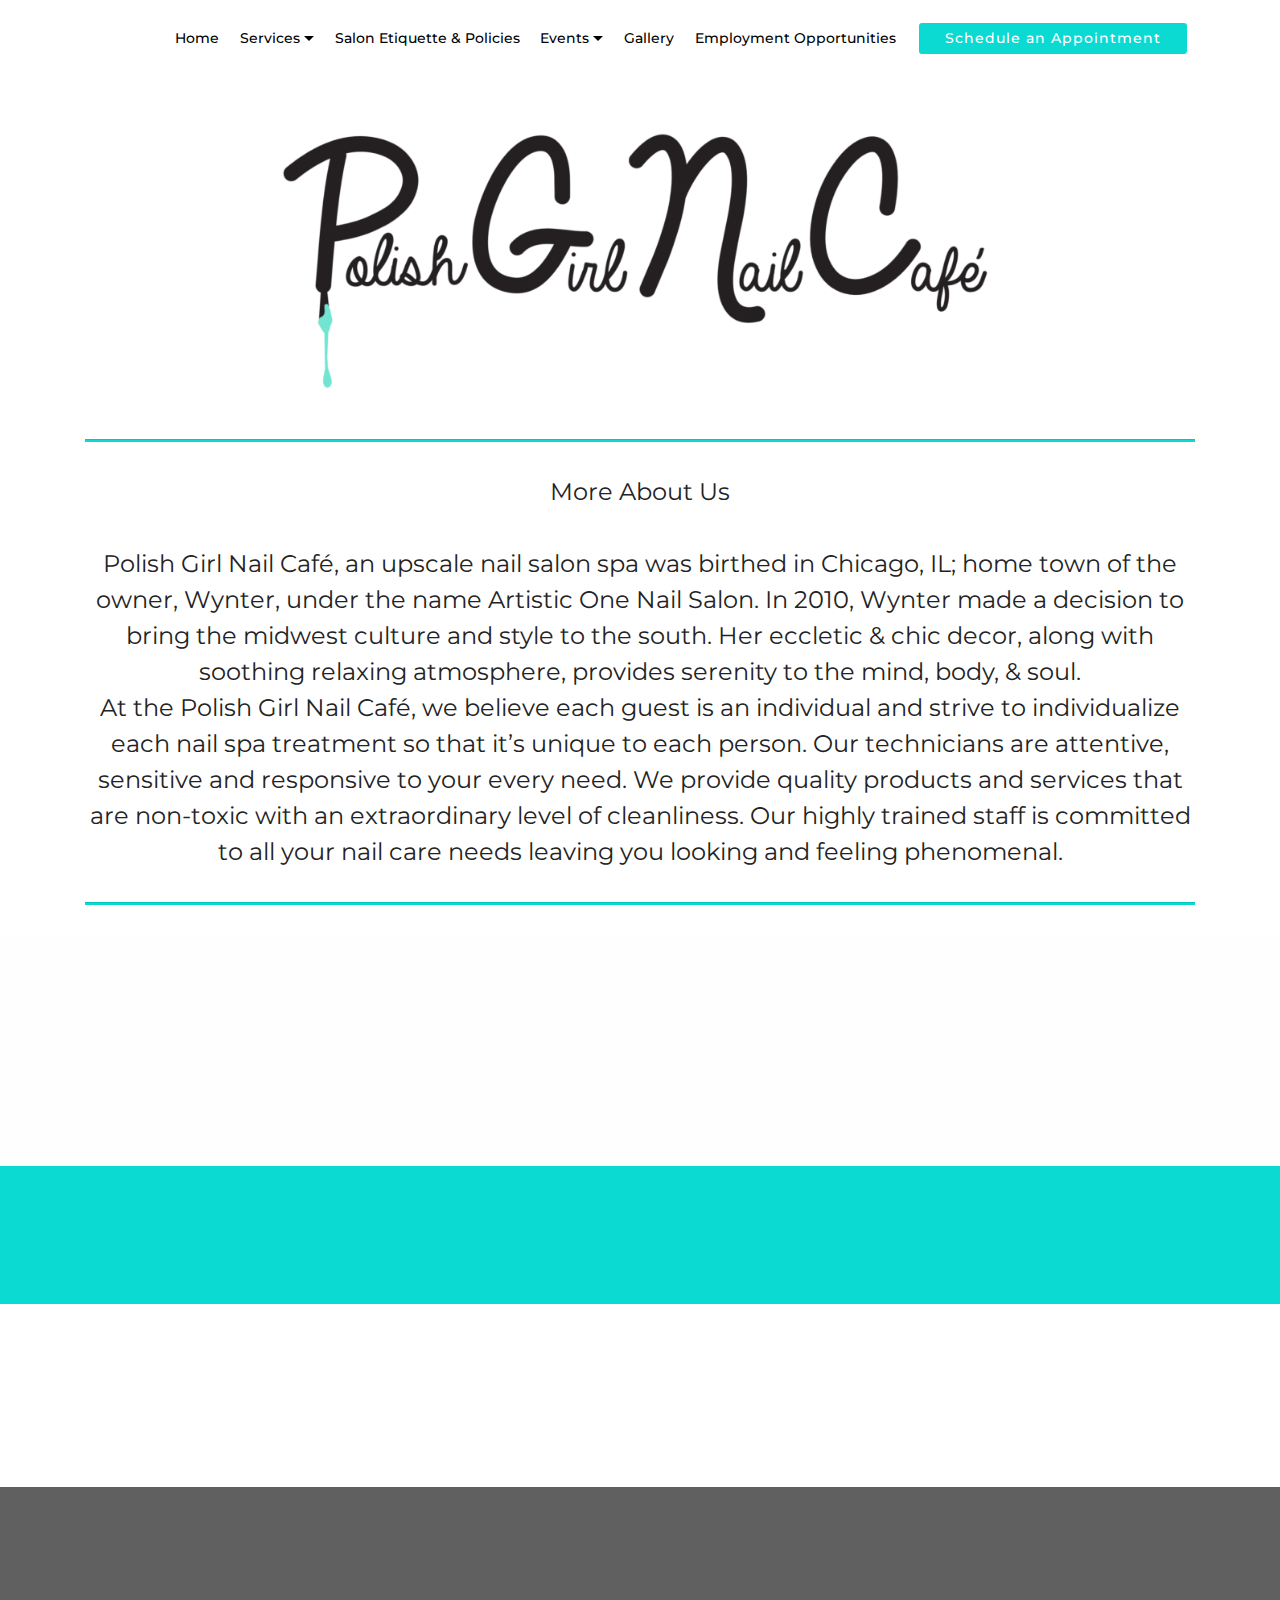
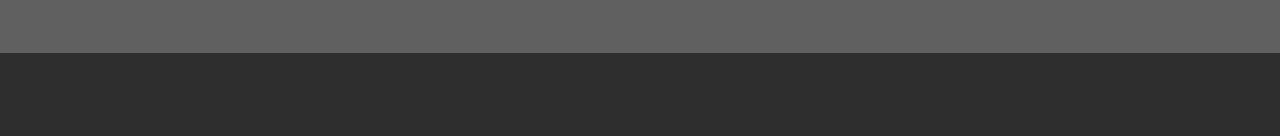
==== commit 25109efc: "create github pages" ====
--- a/page1.html
+++ b/page1.html
@@ -42,19 +42,7 @@
 <!-- /Google Analytics -->
 
 
-  <section class="cid-qPGzGthmhw" id="image1-e">
-
-    
-
-    <figure class="mbr-figure container">
-            <div class="image-block" style="width: 66%;">
-                <img src="assets/images/1logo-910x340.png" width="1400" alt="Mobirise" title="">
-                
-            </div>
-    </figure>
-</section>
-
-<section class="engine"><a href="https://mobirise.info">Mobirise</a></section><section class="menu cid-qPGu4eG5gx" once="menu" id="menu2-c">
+  <section class="menu cid-qPGu4eG5gx" once="menu" id="menu2-c">
 
     
 
@@ -91,6 +79,18 @@
     </nav>
 </section>
 
+<section class="engine"><a href="https://mobirise.info/r">free bootstrap templates</a></section><section class="cid-qPGzGthmhw" id="image1-e">
+
+    
+
+    <figure class="mbr-figure container">
+            <div class="image-block" style="width: 66%;">
+                <img src="assets/images/1logo-910x340.png" width="1400" alt="Mobirise" title="">
+                
+            </div>
+    </figure>
+</section>
+
 <section class="mbr-section article content9 cid-qPGzIEXROv" id="content9-g">
     
      
--- a/assets/mobirise/css/mbr-additional.css
+++ b/assets/mobirise/css/mbr-additional.css
@@ -36,10 +36,10 @@
 }
 .display-4 {
   font-family: 'Montserrat', sans-serif;
-  font-size: 0.8rem;
+  font-size: 0.9rem;
 }
 .display-4 > .mbr-iconfont {
-  font-size: 1.28rem;
+  font-size: 1.44rem;
 }
 .display-5 {
   font-family: 'Montserrat', sans-serif;
@@ -72,9 +72,9 @@
     line-height: calc( 1.4 * (1.7rem + (3 - 1.7) * ((100vw - 20rem) / (48 - 20))));
   }
   .display-4 {
-    font-size: 0.64rem;
-    font-size: calc( 0.93rem + (0.8 - 0.93) * ((100vw - 20rem) / (48 - 20)));
-    line-height: calc( 1.4 * (0.93rem + (0.8 - 0.93) * ((100vw - 20rem) / (48 - 20))));
+    font-size: 0.72rem;
+    font-size: calc( 0.965rem + (0.9 - 0.965) * ((100vw - 20rem) / (48 - 20)));
+    line-height: calc( 1.4 * (0.965rem + (0.9 - 0.965) * ((100vw - 20rem) / (48 - 20))));
   }
   .display-5 {
     font-size: 1.2rem;
